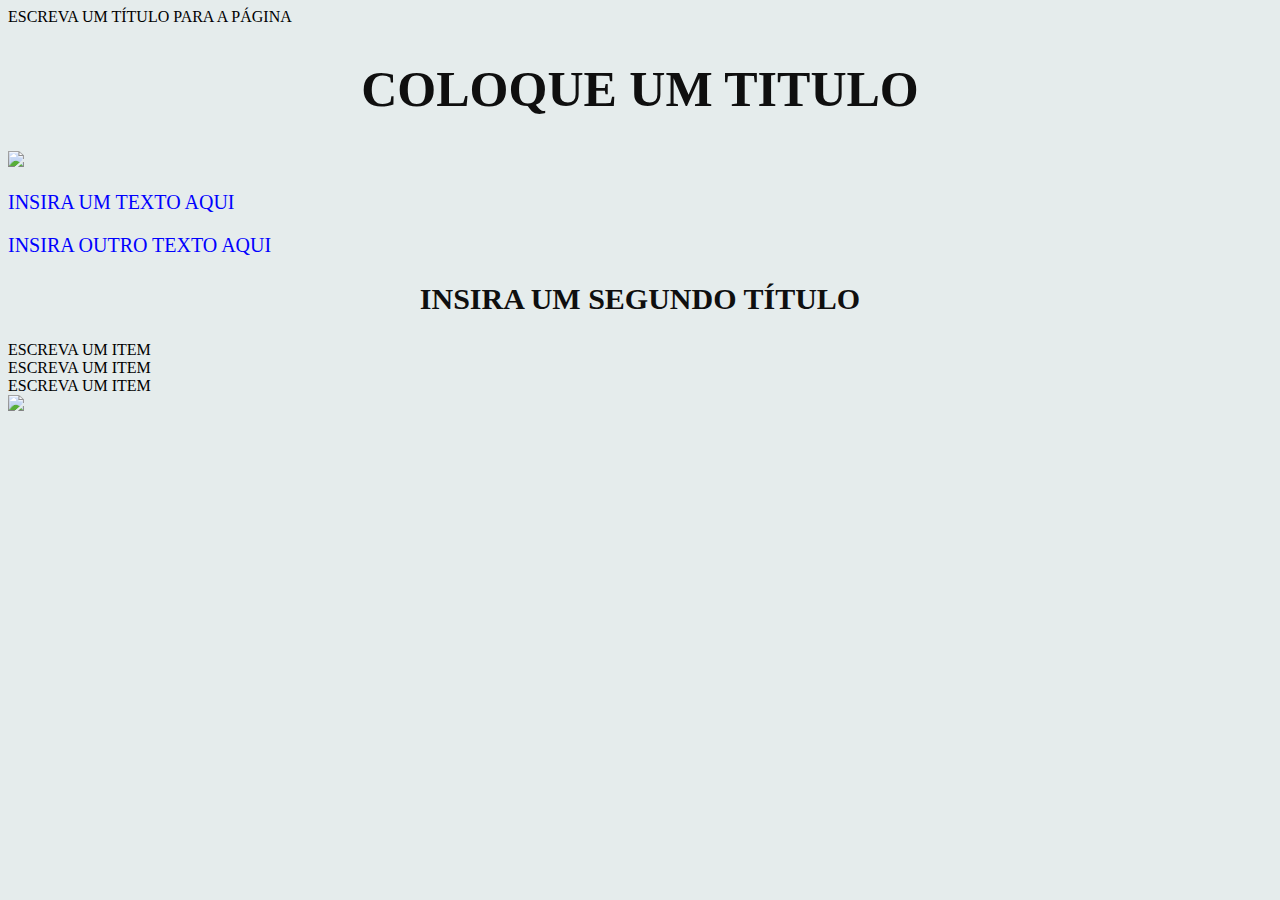
==== index2.html @ b241f542 "salva" ====
<!DOCTYPE html>
<html lang="pt-br">
    
    <head>
        <meta charset="UTF-8">
        <title>Minha página Web</title>
        <link rel="stylesheet" href="styles.css">
    </head>

    <header>
        ESCREVA UM TÍTULO PARA A PÁGINA
    </header> 
        
    <body>
        <div class="principal">

            <h1 id="titulo1"> COLOQUE UM TITULO </h1>

            <img id="img1" src="nome da sua imagem">

            <p class="p1"> INSIRA UM TEXTO AQUI </p>    
            <p class="p2"> INSIRA OUTRO TEXTO AQUI </p>

        </div>


        <div class="Beneficios">

            <h2 id="titulo2"> INSIRA UM SEGUNDO TÍTULO </h2>

            <u1>
                <li class="iten1"> ESCREVA UM ITEM </li>
                <li class="iten2"> ESCREVA UM ITEM </li>
                <li class="iten3"> ESCREVA UM ITEM </li>
            </u1>

            <img id="img2" src="nome da sua imagem">

        </div>

    </body>
    
</html>
---- styles.css ----
body {
    background: rgb(229, 236, 236);
}

.p1 {
    text-align:justify;
    font-size: 20px;
    color:blue;
}

.p2 {
    text-align: justify;
    font-size: 20px;
    color:blue;
}

#titulo1 {
    text-align: center;
    font-size: 50px;
    color:rgb(15, 15, 15);
}


#titulo2 {
    text-align: center;
    font-size: 30px;
    color:rgb(15, 15, 15);
}








strong {
    color: #FF0000;
}
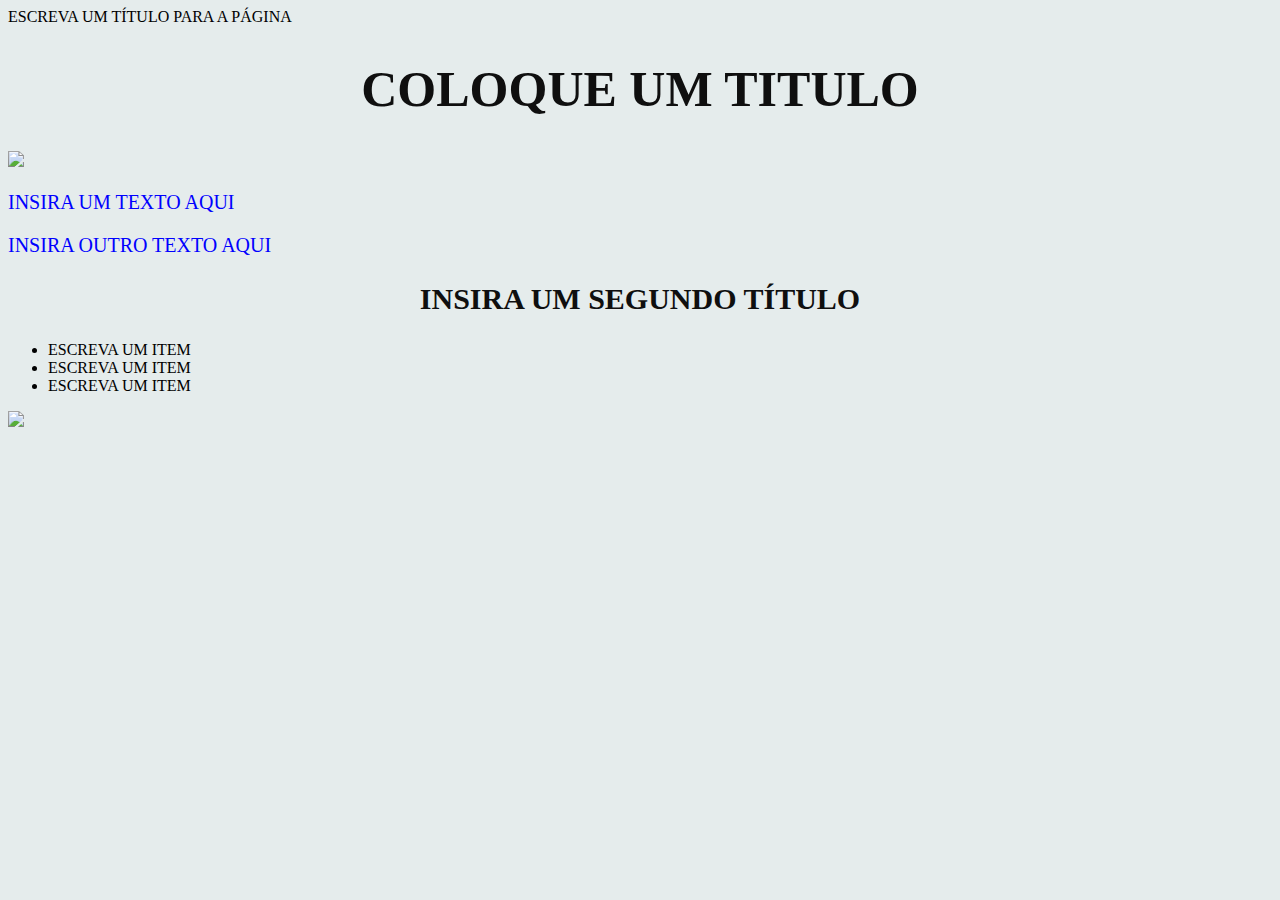
==== commit cffaaa9d: "salva" ====
--- a/index2.html
+++ b/index2.html
@@ -28,11 +28,11 @@
 
             <h2 id="titulo2"> INSIRA UM SEGUNDO TÍTULO </h2>
 
-            <u1>
+            <ul>
                 <li class="iten1"> ESCREVA UM ITEM </li>
                 <li class="iten2"> ESCREVA UM ITEM </li>
                 <li class="iten3"> ESCREVA UM ITEM </li>
-            </u1>
+            </ul>
 
             <img id="img2" src="nome da sua imagem">
 
